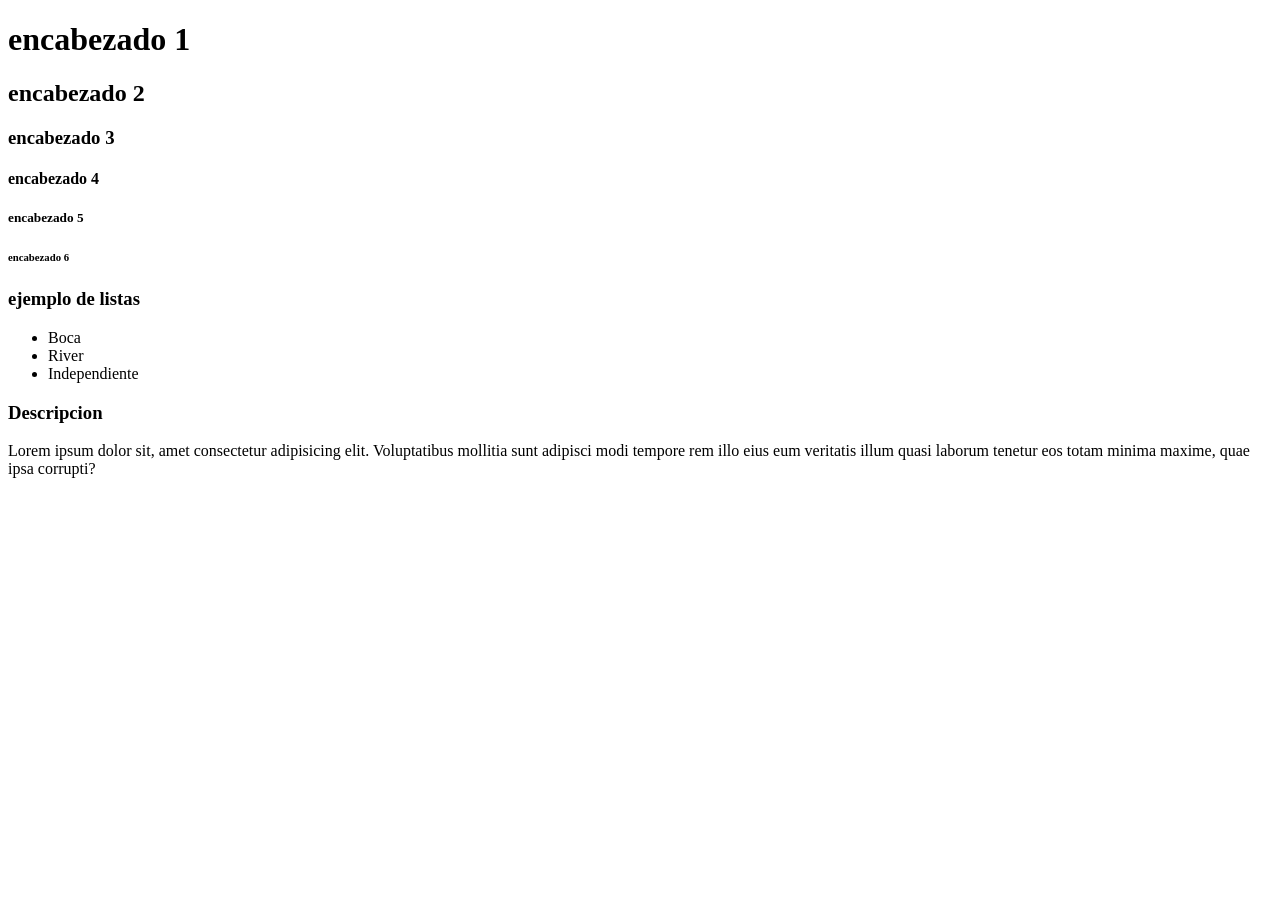
==== M1U2/ejemplo.html @ ad40e3ed "repaso" ====
<!DOCTYPE html>
<html lang="en">

<head>
    <meta charset="UTF-8">
    <meta http-equiv="X-UA-Compatible" content="IE=edge">
    <meta name="viewport" content="width=device-width, initial-scale=1.0">
    <title>hola curso</title>
</head>

<body>
    <h1>encabezado 1</h1>
    <h2>encabezado 2</h2>
    <h3>encabezado 3</h3>
    <h4>encabezado 4</h4>
    <h5>encabezado 5</h5>
    <h6>encabezado 6</h6>

    <h3>ejemplo de listas</h3>
    <ul>
        <li>Boca</li>
        <li>River</li>
        <li>Independiente</li>
    </ul>

    <h3>Descripcion</h3>
    <p>Lorem ipsum dolor sit, amet consectetur adipisicing elit. Voluptatibus mollitia sunt adipisci modi tempore rem
        illo eius eum veritatis illum quasi laborum tenetur eos totam minima maxime, quae ipsa corrupti?</p>
</body>

</html>
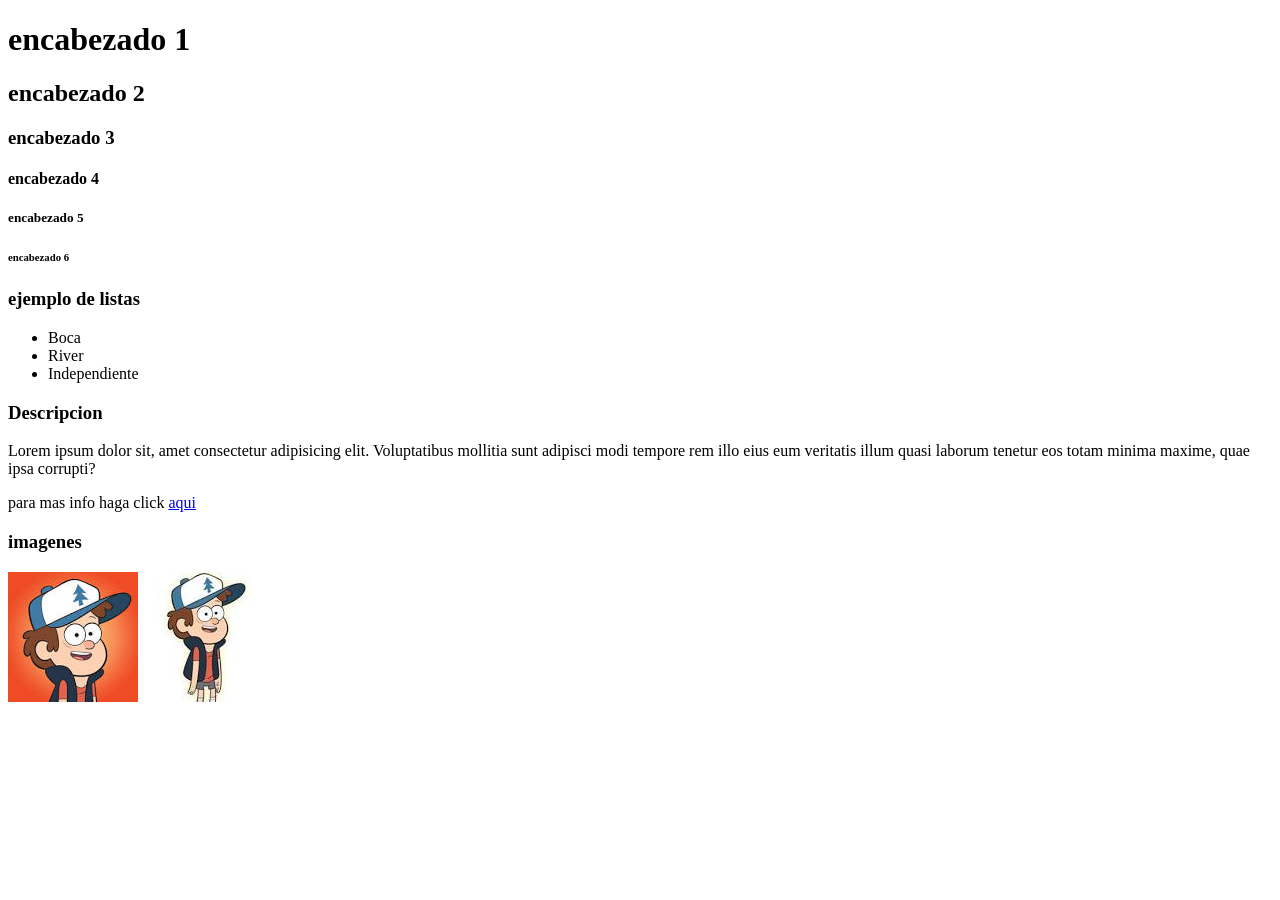
==== commit c1d49f3c: "practica y tarea" ====
--- a/M1U2/ejemplo.html
+++ b/M1U2/ejemplo.html
@@ -5,7 +5,7 @@
     <meta charset="UTF-8">
     <meta http-equiv="X-UA-Compatible" content="IE=edge">
     <meta name="viewport" content="width=device-width, initial-scale=1.0">
-    <title>hola curso</title>
+    <title>hola curso Willy</title>
 </head>
 
 <body>
@@ -26,6 +26,11 @@
     <h3>Descripcion</h3>
     <p>Lorem ipsum dolor sit, amet consectetur adipisicing elit. Voluptatibus mollitia sunt adipisci modi tempore rem
         illo eius eum veritatis illum quasi laborum tenetur eos totam minima maxime, quae ipsa corrupti?</p>
+    <p>para mas info haga click <a href="https://es.lipsum.com/"> aqui</a></p>
+    <h3>imagenes</h3>
+    <img src="dipper.jpg" alt="Dipper">
+    <img src="img/images.jpg" alt="Dipper 2">
+
 </body>
 
 </html>
